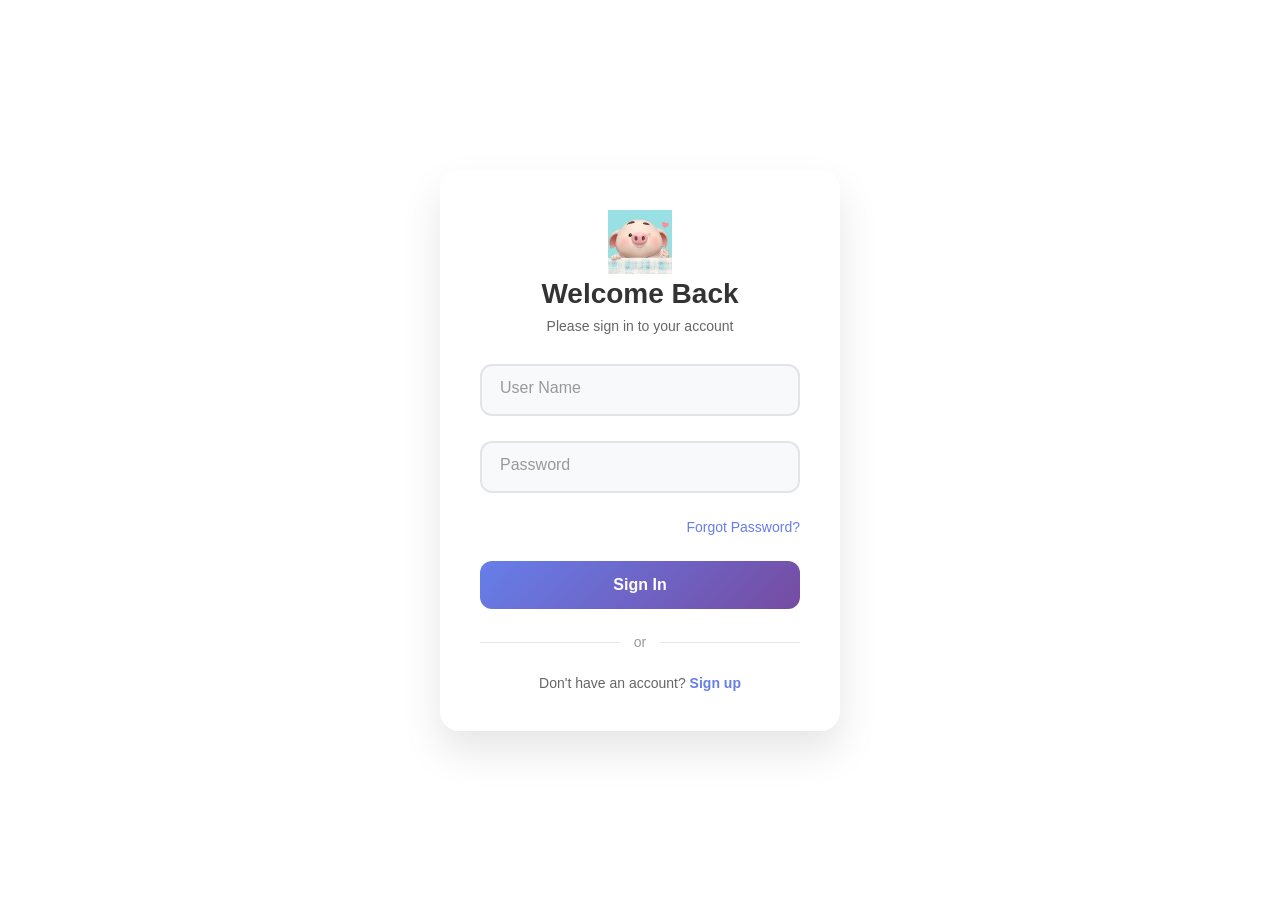
==== login.html @ c9ae3d4e "Create login.html" ====
<!DOCTYPE html>
<html lang="en">
<head>
    <meta charset="UTF-8">
    <meta name="viewport" content="width=device-width, initial-scale=1.0">
    <title>Login</title>
    <link rel="icon" type="image/x-icon" href="img/favicon.ico">
    <link rel="stylesheet" href="css/login.css" type="text/css">
    <script type="text/javascript" src="js/api.js"></script>
    <script type="text/javascript" src="js/login.js"></script>
</head>
<body>
    <div id="login-container">
        <div class="login-header">
            <img class="logo" src="img/images.jpeg"/>
            <h1 class="login-title">Welcome Back</h1>
            <p class="login-subtitle">Please sign in to your account</p>
        </div>

        <div class="input-group">
            <input type="text" class="input-field" id="username" placeholder=" " required>
            <label class="input-label">User Name</label>
        </div>

        <div class="input-group">
            <input type="password" class="input-field" id="password" placeholder=" " required>
            <label class="input-label">Password</label>
        </div>

        <div class="forgot-password">
            <a href="#" onclick="handleForgotPassword()">Forgot Password?</a>
        </div>

        <button class="login-button" onclick="handleLogin()">
            Sign In
        </button>

        <div class="divider">
            <span>or</span>
        </div>

        <div class="signup-link">
            Don't have an account? <a href="#" onclick="handleSignup()">Sign up</a>
        </div>
    </div>
</body>
</html>
---- css/login.css ----
* {
   margin: 0;
   padding: 0;
   box-sizing: border-box;
}

body {
   font-family: 'Segoe UI', Tahoma, Geneva, Verdana, sans-serif;
   background: url(/img/wms_bg.jpg);
   min-height: 100vh;
   display: flex;
   justify-content: center;
   align-items: center;
   padding: 20px;
}

#login-container {
   background-image: url(/img/wms_warehouse.jpg);
   background-color: rgba(255,255,255,0.7);
   background-blend-mode: lighten;
   border-radius: 20px;
   padding: 40px;
   box-shadow: 0 20px 40px rgba(0, 0, 0, 0.1);
   width: 100%;
   max-width: 400px;
   transform: translateY(0);
   transition: all 0.3s ease;
}

#login-container:hover {
   transform: translateY(-5px);
   box-shadow: 0 25px 50px rgba(0, 0, 0, 0.15);
}

.login-header {
   text-align: center;
   margin-bottom: 30px;
}

.login-header img.logo {
   width: 4em;
}

.login-title {
   color: #333;
   font-size: 28px;
   font-weight: 700;
   margin-bottom: 8px;
}

.login-subtitle {
   color: #666;
   font-size: 14px;
}

.input-group {
   position: relative;
   margin-bottom: 25px;
}

.input-field {
   width: 100%;
   padding: 15px 20px;
   border: 2px solid #e1e5e9;
   border-radius: 12px;
   font-size: 16px;
   background: #f8f9fa;
   transition: all 0.3s ease;
   outline: none;
}

.input-field:focus {
   border-color: #667eea;
   background: white;
   box-shadow: 0 0 0 3px rgba(102, 126, 234, 0.1);
}

.input-label {
   position: absolute;
   top: 15px;
   left: 20px;
   color: #999;
   font-size: 16px;
   transition: all 0.3s ease;
   pointer-events: none;
}

.input-field:focus + .input-label,
.input-field:not(:placeholder-shown) + .input-label {
   top: -8px;
   left: 16px;
   font-size: 12px;
   color: #667eea;
   background: white;
   padding: 0 4px;
}

.forgot-password {
   text-align: right;
   margin-bottom: 25px;
}

.forgot-password a {
   color: #667eea;
   text-decoration: none;
   font-size: 14px;
   transition: color 0.3s ease;
}

.forgot-password a:hover {
   color: #5a6fd8;
}

.login-button {
   width: 100%;
   padding: 15px;
   background: linear-gradient(135deg, #667eea 0%, #764ba2 100%);
   color: white;
   border: none;
   border-radius: 12px;
   font-size: 16px;
   font-weight: 600;
   cursor: pointer;
   transition: all 0.3s ease;
   position: relative;
   overflow: hidden;
}

.login-button::before {
   content: '';
   position: absolute;
   top: 0;
   left: -100%;
   width: 100%;
   height: 100%;
   background: linear-gradient(90deg, transparent, rgba(255, 255, 255, 0.2), transparent);
   transition: left 0.5s ease;
}

.login-button:hover::before {
   left: 100%;
}

.login-button:hover {
   transform: translateY(-2px);
   box-shadow: 0 10px 20px rgba(102, 126, 234, 0.3);
}

.login-button:active {
   transform: translateY(0);
}

.divider {
   text-align: center;
   margin: 25px 0;
   position: relative;
   color: #999;
   font-size: 14px;
}

.divider::before {
   content: '';
   position: absolute;
   top: 50%;
   left: 0;
   right: 0;
   height: 1px;
   background: #e1e5e9;
   z-index: 1;
}

.divider span {
   background: white;
   padding: 0 15px;
   position: relative;
   z-index: 2;
}

.signup-link {
   text-align: center;
   margin-top: 20px;
   color: #666;
   font-size: 14px;
}

.signup-link a {
   color: #667eea;
   text-decoration: none;
   font-weight: 600;
   transition: color 0.3s ease;
}

.signup-link a:hover {
   color: #5a6fd8;
}

@keyframes fadeInUp {
   from {
         opacity: 0;
         transform: translateY(30px);
   }
   to {
         opacity: 1;
         transform: translateY(0);
   }
}

#login-container {
   animation: fadeInUp 0.6s ease;
}

@media (max-width: 480px) {
   #login-container {
         padding: 30px 25px;
   }

   .login-title {
         font-size: 24px;
   }
}
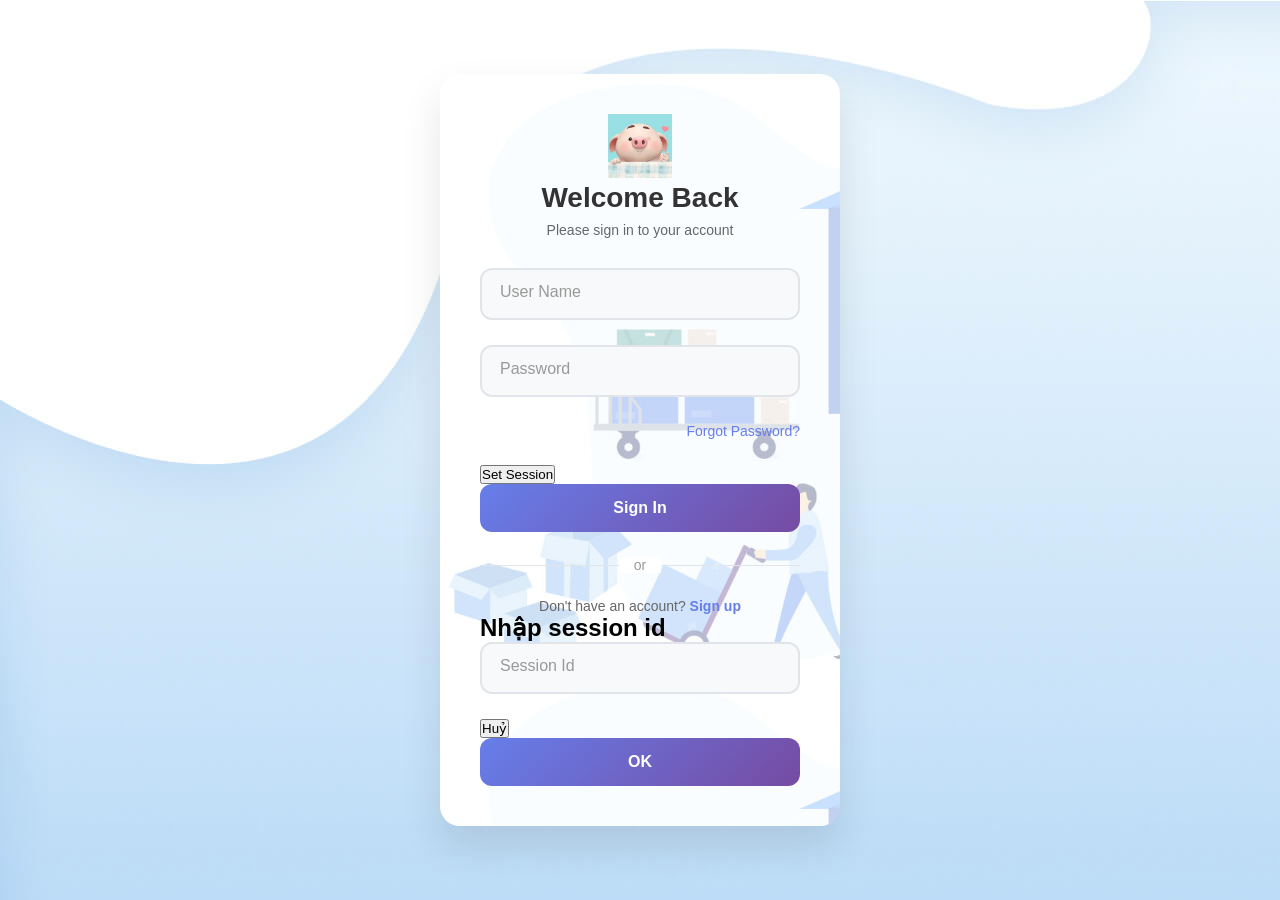
==== commit ed4bd970: "v2" ====
--- a/login.html
+++ b/login.html
@@ -6,6 +6,8 @@
     <title>Login</title>
     <link rel="icon" type="image/x-icon" href="img/favicon.ico">
     <link rel="stylesheet" href="css/login.css" type="text/css">
+    <link rel="stylesheet" href="css/common.css" type="text/css">
+    <script type="text/javascript" src="js/common.js"></script>
     <script type="text/javascript" src="js/api.js"></script>
     <script type="text/javascript" src="js/login.js"></script>
 </head>
@@ -31,9 +33,15 @@
             <a href="#" onclick="handleForgotPassword()">Forgot Password?</a>
         </div>
 
-        <button class="login-button" onclick="handleLogin()">
-            Sign In
-        </button>
+        <div class="main-actions">
+            <button class="set-session-button" onclick="handleSetSession()">
+                Set Session
+            </button>
+            
+            <button class="login-button" onclick="handleLogin()">
+                Sign In
+            </button>
+        </div>
 
         <div class="divider">
             <span>or</span>
@@ -42,6 +50,23 @@
         <div class="signup-link">
             Don't have an account? <a href="#" onclick="handleSignup()">Sign up</a>
         </div>
+        
+        
+        <div class="modal" id="sessionIdModal">
+            <div class="modal-content">
+                <h2>Nhập session id</h2>
+                <div class="input-group">
+                    <input type="text" id="sessionId" class="input-field" placeholder=" " required/>
+                    <label class="input-label">Session Id</label>
+                </div>
+
+                <div class="main-actions">
+                    <button id="sessionIdSubmit" class="button set-session-button" onclick="closeModal('sessionIdModal')">Huỷ</button>
+                    <button id="sessionIdCancel" class="button login-button" onclick="submitSessionIdModal()">OK</button>
+                </div>
+            </div>
+        </div>
     </div>
+    <div class="notification-container" id="notificationContainer"></div>
 </body>
 </html>
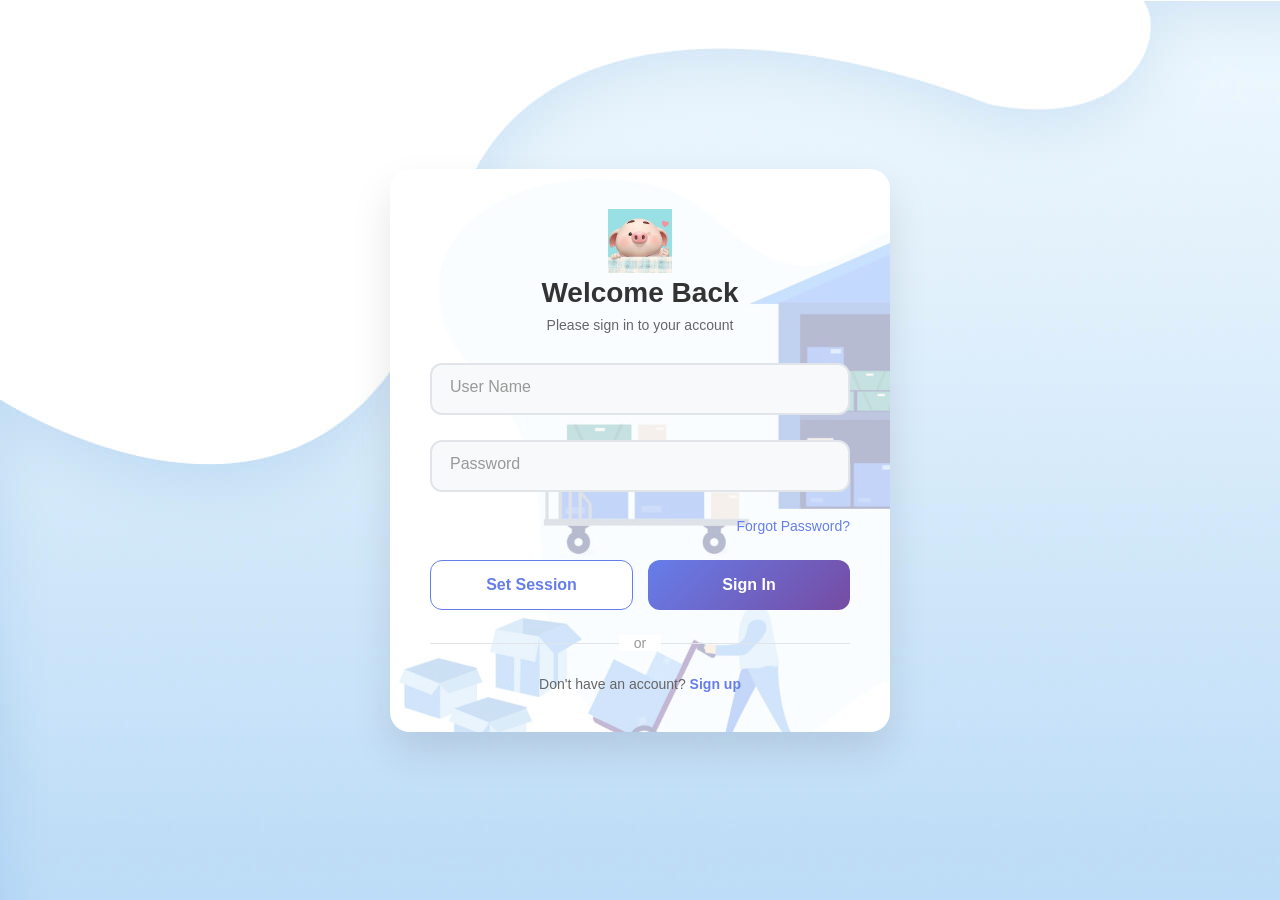
==== commit 269458f0: "v3" ====
--- a/login.html
+++ b/login.html
@@ -61,8 +61,8 @@
                 </div>
 
                 <div class="main-actions">
-                    <button id="sessionIdSubmit" class="button set-session-button" onclick="closeModal('sessionIdModal')">Huỷ</button>
-                    <button id="sessionIdCancel" class="button login-button" onclick="submitSessionIdModal()">OK</button>
+                    <button class="button set-session-button" onclick="closeModal('sessionIdModal')">Huỷ</button>
+                    <button class="button login-button" onclick="submitSessionIdModal()">OK</button>
                 </div>
             </div>
         </div>
--- a/css/login.css
+++ b/css/login.css
@@ -22,7 +22,7 @@
    padding: 40px;
    box-shadow: 0 20px 40px rgba(0, 0, 0, 0.1);
    width: 100%;
-   max-width: 400px;
+   max-width: 500px;
    transform: translateY(0);
    transition: all 0.3s ease;
 }
@@ -111,7 +111,13 @@
    color: #5a6fd8;
 }
 
-.login-button {
+.main-actions {
+   display: flex;
+   justify-content: space-between;
+   gap: 15px;
+}
+
+.login-button, .set-session-button {
    width: 100%;
    padding: 15px;
    background: linear-gradient(135deg, #667eea 0%, #764ba2 100%);
@@ -124,6 +130,12 @@
    transition: all 0.3s ease;
    position: relative;
    overflow: hidden;
+}
+
+.set-session-button {
+   color: #667eea;
+   background: white;
+   border: 1px solid #667eea;
 }
 
 .login-button::before {
@@ -218,3 +230,27 @@
          font-size: 24px;
    }
 }
+
+
+.modal {
+   display: none;
+   position: fixed;
+   top: 0; left: 0; right: 0; bottom: 0;
+   background-color: rgba(0, 0, 0, 0.5);
+   justify-content: center;
+   align-items: center;
+   z-index: 1000;
+}
+
+.modal-content {
+   background: white;
+   padding: 1.5rem;
+   border-radius: 8px;
+   min-width: 400px;
+   text-align: center;
+}
+
+.modal-content h2 {
+   margin-bottom: 30px;
+}
+
--- a/css/common.css
+++ b/css/common.css
@@ -0,0 +1,53 @@
+
+/* Container for notification */
+.notification-container {
+   position: fixed;
+   top: 20px;
+   right: 20px;
+   z-index: 9999;
+   width: 300px;
+}
+
+/* Base notification styles */
+.notification {
+   background-color: #4CAF50;
+   color: white;
+   padding: 15px 25px;
+   margin: 10px 0;
+   border-radius: 5px;
+   box-shadow: 0 4px 6px rgba(0, 0, 0, 0.1);
+   display: flex;
+   justify-content: space-between;
+   align-items: center;
+   font-size: 16px;
+   opacity: 1;
+   transition: opacity 0.3s ease-in-out;
+}
+
+/* Notification types */
+.notification.error {
+   background-color: #f44336;
+}
+
+.notification.success {
+   background-color: #4CAF50;
+}
+
+.notification.warning {
+   background-color: #ffcc00;
+}
+
+/* Close button style */
+.close-btn {
+   background: none;
+   border: none;
+   color: white;
+   font-size: 20px;
+   cursor: pointer;
+   padding: 0;
+   margin-left: 15px;
+}
+
+.close-btn:hover {
+   opacity: 0.7;
+}
